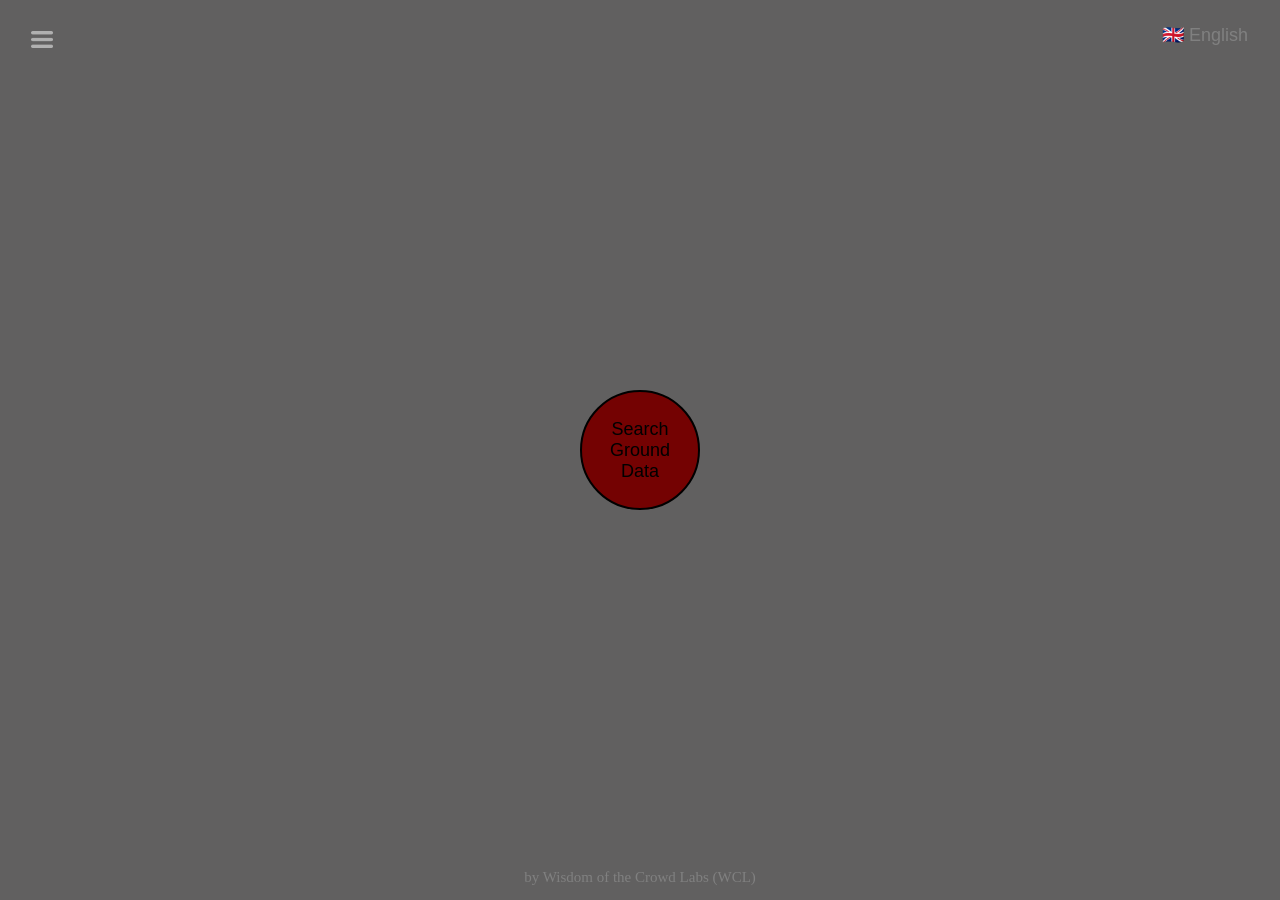
==== index.html @ 90318968 "initial" ====
<!DOCTYPE html>
<html>
<head>
<meta charset="utf-8">
<title>Display a globe on a webpage</title>
<meta name="viewport" content="initial-scale=1,maximum-scale=1,user-scalable=no">
<script async src="https://code.jquery.com/jquery-3.7.1.min.js"></script>
<link href="https://api.mapbox.com/mapbox-gl-js/v2.11.0/mapbox-gl.css" rel="stylesheet">
<link rel="stylesheet" href="styles/app.css" id='app-css' as='style' onload="this.media='all'">

<script src="https://api.mapbox.com/mapbox-gl-js/v2.11.0/mapbox-gl.js"></script>

</head>
<h3 id='Alert' align = 'center' style='display:initial;z-index:3;position:absolute;text-align:center; width:60%;margin-left:20%;top:25px;display:none;color:yellow;font-size:15px;'>dddd
</h3>
<h4 id='MapLoading' data-html2canvas-ignore align = 'center' style='display:none;z-index:3;position:absolute;left:calc(50% - 25px);top:200px;display:none; z-index:3'>
  <img id='maploadinggif' data-html2canvas-ignore src="images/checkingPw.gif"  loading='lazy' alt="..." style='width:50px ; height:50px;' >
</h4>
<h5 id='bot' class='bot' align = 'center' style=' font-weight:normal;padding-left: 10px;z-index:3;position:absolute;text-align:center; height: 40px; width:50%;line-height:40px;margin-left:25%;top:25px;display:none;background-color:#616060;border-radius:20px;font-size:15px;'>
</h5>
<body id='body' style='height:100%;background-color:#232222'>
<!-- <iframe id='cartomap' width="100%" height="100%" src="https://pinea.app.carto.com/map/00a98901-6423-4cf2-8446-58c4d5890445"></iframe> -->
<button id='seefullchat' class='button' style='display:none; cursor:pointer; background-color:#DEDDDD; border-color:#DEDDDD; margin-top:55px;margin-left:calc(100% - 100px) '>
  <img src="images/arrowLeft.png" alt="..." style='width:30px; height:30px'>
</button>
<div id='switches' style='z-index:1000;top:100px;display:none;position:fixed;'>
<div class="sliderWrapper" >
<div> Test 1&nbsp;&nbsp;</div>
  <label class="switch">
    <input id='switch1' type="checkbox">
    <span class="sliderDataSovereignty"></span>
  </label>
</div>
<div class="sliderWrapper" >
<div> Test 1</div>
  <label class="switch">
    <input id='switch2' type="checkbox" checked>
    <span class="sliderDataSovereignty"></span>
  </label>
</div>
<div class="sliderWrapper" >
<div> Test 1</div>
  <label class="switch">
    <input id='switch3' type="checkbox">
    <span class="sliderDataSovereignty"></span>
  </label>
</div>

</div>
<!-- <div id='drop' style='z-index:1000;top:100px;display:initial;position:fixed;'>
  <button id='dropDown' style='display:initial;cursor:pointer;z-index:3000;display:none;outline:none;left: 25px;top:25px;height:30px;border:none; background:transparent;border-radius: 5px;'>
    <img id='imageDropDown' src="../images/burger.png" loading="lazy" style='width:22px ; height:17px;margin-top:2px'>
  </buttong>
</div> -->
<div id='initialscreen2options'  class='full-height'  style='display:initial;z-index:3000;background-color:transparent; '>

    <!-- <div id='drop' style='z-index:4000; display:initial;position:relative'> -->
      <button id='dropDown' class='buttonsDropDown' style='display:initial;cursor:pointer;z-index:3000;outline:none;margin-left: 25px;margin-top:25px;height:30px;border:none; background:transparent;border-radius: 5px;'>
        <img id='imageDropDown' src="../images/burger.png" loading="lazy" style='width:22px ; height:17px;margin-top:2px'>
      </button>
    <!-- </div> -->
    <!-- <div id='about' > -->
      <button id='aboutButton' class='buttonInitial' style='cursor:pointer;z-index:2001;display:none;outline:none;position: absolute;left: 85px;top:25px;height:30px;border:none; background:transparent;border-radius: 5px;color:grey;font-size:18px; font-family: 'Ubuntu''>
        About
      </button>
    <!-- </div> -->

    <!-- <div id='technology' > -->
      <button id='technologyButton' class='buttonInitial' style='cursor:pointer;z-index:2001;display:none;outline:none;position: absolute;left: 180px;top:25px;height:30px;border:none; background:transparent;border-radius: 5px;color:grey;font-size:18px; font-family: 'Ubuntu''>
        Technology
      </button>
    <!-- </div> -->

    <!-- <div id='Methodology' > -->
      <button id='methodologyButton' class='buttonInitial' style='cursor:pointer;z-index:2001;display:none;outline:none;position: absolute;left: 320px;top:25px;height:30px;border:none; background:transparent;border-radius: 5px;color:grey;font-size:18px; font-family: 'Ubuntu''>
        Methodology
      </button>
    <!-- </div> -->
    <div id='burgerGoback' >
      <button id='burgerGobackbutton' class='buttonsGoBack' style='cursor:pointer;z-index:2001;display:none;position: absolute;right: calc(50% - 25px);top:25px;width:50px ; height:50px; border-radius:50px;border:none; background-color: #DEDDDD'>
        <img src="../images/arrowLeft.png" loading="lazy" style='width:30px ; height:30px'>
      </button>

    </div>
    <div id='formGoback' >
      <button id='formGobackbutton' class='buttonsGoBack' style='cursor:pointer;z-index:2001;display:none;position: absolute;right: calc(50% - 25px);top:25px;width:50px ; height:50px; border-radius:50px;border:none;background-color: #DEDDDD;'>
        <img src="../images/arrowLeft.png" loading="lazy" style='width:30px ; height:30px'>
      </button>

    </div>
    <div id='formGoback' >
      <button id='finishandstart' class='buttonsGoBack' class='inputstext' style='cursor:pointer;z-index:2001;display:none;position: absolute;right: calc(50% - 100px);bottom:125px;width:200px ; height:80px; border-radius:25px;;border: 2px solid black;background-color: green;font-size:18px'>
        <!-- <img src="../images/arrowLeft.png" loading="lazy" style='width:30px ; height:30px'> -->
        Go back to search
      </button>

    </div>
    <div id='submitrequest' >
      <button id='submitrequestbutton' class='buttonInitial' style='cursor:pointer;z-index:2001;display:none;position: absolute;margin-left: calc(50% - 150px);bottom:50px;height:65px;width:300px;border: 2px solid black; color: black;background:#616060;border-radius: 20px;font-size:18px'>
        <!-- <img src="../images/sendComment.png" loading="lazy" style='width:15px ; height:15px;margin-top:2px'> -->
        Submit your request
    </button>

    </div>
    <div id='aboutContent' align='center' style='z-index:1000;position:relative;display:none;text-align:center;;'>
    <p style='text-align:left;color:white; margin-top:120px; font-size:10;margin-left:15px; margin-right:15px'>
        ◽ This is xxxxxxxx
        <br><br>◽ xxxxxxxxx University College London (UCL), Dept. of Geography, ExCiteS lab.©
        <br><br>◽ Collaborators: Environmental & Economic Resource Centre, Nigeria; Omo-Turkana Research Network, Ethiopia & Kenya; Sekenani EnviroTech Center, Kenya.
        <br><br>◽ Acknowledgments: European Research Council (ERC), UK Research and Innovation (UKRI), FORMAS, CARTO, Planet, European Space Agency, Sinergise. <br>Code credits ...
        <br><br>❗ Please consider both the positive and negative impacts of mapping the land when using this app (and others).<br><br>
    </div>
    <div id='technologyContent' align='center' style='z-index:1000;position:relative;display:none;text-align:center;' >
      <p style='text-align:left;color:white; margin-top:120px; font-size:10;margin-left:15px; margin-right:15px'>
          ◽ This is the tech
          <br><br>◽ aaaaaaaa
          <br><br>◽ bbbbbbbbbbb
          <br><br>◽ Acccccc
          <br><br>❗ dddddddddd
    </div>
    <div id='methodologyContent' align='center'style='z-index:1000;position:relative;display:none;text-align:center;' >
      <p style='text-align:left;color:white; margin-top:120px; font-size:10;margin-left:15px; margin-right:15px'>
          ◽ This is the methodologyButton
          <br><br>◽ vvvvvvvvvvvvvv
          <br><br>◽ bbbbbbbbbbbbbbb
          <br><br>◽ nnnnnnnnnnnnnnn
          <br><br>❗fffffffffffffffff
    </div>

  <p id='finalmessage' style='z-index:0;display:none;text-align: center;position:fixed;width:100%;top:15px;color:#7E1701;font-size:18px; font-family:'Ubuntu' '> Submitted......now share with......</p>
  <p id='loadmapmessage' style='z-index:0;display:none;text-align: center;position:fixed;width:100%;top:15px;color:#7E1701;font-size:18px; font-family:'Ubuntu' '> Loading map</p>
  <p id='requestsubmitedmessage' style='z-index:0;display:none;text-align: center;position:fixed;width:100%;top:150px;color:#DEDDDD;font-size:18px; font-family:'Ubuntu' '> Your request has been submitted. </br> We will process your request and get back to you ....</p>

<div id='inputs' align:center class='inputs' style='display:none; '>
  <div id='inputcontainer1' style='margin-left:calc(50% - 150px);margin-top: 125px; width: 500px; color:white' ><label class='inputstext' for="input1">Name of the crowdsourcing campaign</label></br></br><input type="text" class='inputstext' style='width:300px; height:40px;' id="input1" placeholder="..."></div></br></br>
  <div id='inputcontainer2' style='margin-left:calc(50% - 150px);color:white;' ><label class='inputstext' for="input2">Description of the campaign</label></br></br><input type="text" class='inputstext' style='width:300px; height:40px;'id="input2" placeholder="..."></div></br></br>
  <div id='inputcontainer3' style='margin-left:calc(50% - 150px);color:white' ><label class='inputstext' for="input3">Budget</label></br></br><input type="text" class='inputstext' style='width:300px; height:40px;'id="input3" placeholder="..."></div></br></br>
  <div id='inputcontainer4' style='margin-left:calc(50% - 150px);color:white' ><label class='inputstext' for="input4">Organisation name</label></br></br><input type="text" class='inputstext' style='width:300px; height:40px;'id="input4" placeholder="..."></div></br></br>
  <div id='inputcontainer5' style='margin-left:calc(50% - 150px);color:white' ><label class='inputstext' for="input5">Email address</label></br></br><input type="text" class='inputstext' style='width:300px; height:40px;'id="input5" placeholder="..."></div></br></br>
</div>

  <button id='confirmDataSubmision' class='button' aria-label = 'armchair' style='vertical-align: middle;display:none;z-index:100;outline:none;margin-left:calc(50% - 100px); top:calc(90% - 150px);width:200px ; height:50px; border: 2px solid white; border-color:black; border-radius:15px; font-size:18px;' >
    <!-- <img src="images/ThumbsUpGreen.png"  loading='lazy' alt="..." style='width:30px ; height:30px;margin-left:-2px'> -->
  </button>
  <button id='gobackToMap' class='button' aria-label = 'field' style='cursor:pointer;vertical-align: middle;display:none;z-index:100;outline:none;margin-left:calc(50% - 25px); top:calc(90% - 50px);width:50px ; height:50px; border: 2px solid white; border-color:black; background-color: #DEDDDD;border-radius:25px; font-size:18px;' >
    <img src="images/backButton.png"  alt="..." loading='lazy' style='width:30px ; height:30px'>
  </button>
  <select id="languages" class='buttonInitial' style='position:absolute;cursor:pointer;margin-left:calc(100% - 150px);display:initial;z-index:100;outline:none;margin-top:-45px;width:150px ; height:50px; border: 0px solid white;background-color: transparent;border-color:none; border-radius:15px; color:grey;font-size:18px;' >
    <option align = 'center' value="en" style='color:grey;background-color: #232222;'>🇬🇧 English</option>
   <option align = 'center' value="es" style='color:grey;background-color: #232222;'>🇪🇸 Español</option>
   <option align = 'center' value="fr" style='color:grey;background-color: #232222;'>🇫🇷 Français</option>
  </select>

  <button id='askthemap' class='buttonInitial'style='display:initial;cursor:pointer;display:initial;z-index:100;outline:none;margin-left:calc(50% - 60px); background-color: #740202;top:calc(50% - 60px);width:120px ; height:120px; border: 2px solid white; border-color:black; border-radius:60px; font-size:18px;' >
    <!-- <img src="images/listen.png"  alt="..." style=' width:50px ; height:50px;' > </br>Ask the map -->
    Search </br> Ground </br> Data
  </button>


</div>
<p id='kaptainitialscreen' style='z-index:5000;display:initial;text-align: center;position:fixed;width:100%;bottom:-1px;font-size:15px;color:grey; font-family:'Ubuntu' '> by Wisdom of the Crowd Labs (WCL)</p>

<div id="map" style='background-color: #616060;height:100%; z-index:2; position:relative;'>
  <!-- <a href="http://mapbox.com/about/maps" class='mapbox-logo' target="_blank"></a>
  <div class="mapboxgl-ctrl-attrib-inner">
    <a href="https://www.mapbox.com/about/maps/">© Mapboxxxxxx | </a>
    <a href="http://www.openstreetmap.org/copyright">© OpenStreetMap | </a>
    <a href="https://www.mapbox.com/map-feedback/" target="_blank"><strong></strong></a>
  </div> -->
</div>

<div id='classification' style='display: flex; justify-content: center; align-items: center; left:19%;width: 70%; position: fixed; bottom: 5px; transform: translateY(-50%); z-index: 3;'>
    <button id='backtohomepage' class='button' aria-label='backEditDelete' style='display:none; cursor:pointer; background-color:#DEDDDD; border-color:#DEDDDD; margin-bottom:10px;margin-left:10px; margin-right: 10px;'>
    <img src="images/arrowLeft.png" alt="..." style='width:30px; height:30px'>
  </button>
  <!-- Assuming emoji is another button or input for simplification -->

  <input id="emojionearea" class="inputtext" placeholder='Search ground data...' style='display:none;margin-bottom:15px;margin-left:10px; margin-right: 10px;width:calc(100% - 300px);vertical-align:middle;  height:40px; border-radius: 20px; border-color:white; background-color: #DEDDDD; font-size:16px; padding:0px 15px;'>
  <button id='searchWocMap' class='button' aria-label='searchWocMap' style='display:none;cursor:pointer; background-color: #DEDDDD; border-color: #DEDDDD; margin-bottom:10px;margin-left:10px; margin-right: 10px;'>
    <img id='imagesearchWocMap' src="images/arrowUp.png" alt="..." style='width:30px; height:30px'>
  </button>

</div>

<!-- <div id='classification' align:centre style='display:none; width:100%;vertical-align:top;z-index:3; position:fixed; margin-top:-90px;'>

  <button id='backtohomepage' class='button' aria-label = 'backEditDelete' style='cursor:pointer;display:initial; left: calc(15% - 0px);background-color:#DEDDDD;; border-color:#DEDDDD'>
    <img src="images/arrowLeft.png" loading='lazy'  alt="..." style='margin-left:2px; width:30px ; height:30px'>
  </button>
  <div id='emoji' class="span6" style='left: calc(15% + 20px);' >
    <div id='span6' class="span6" style='left: calc(15% + 20px);cursor:pointer;vertical-align:middle;display:inline-block; position:flex; height:50px;width:100%'>
      <input id="emojionearea" class="inputtext" placeholder='e.g. I need the location and condition of all water pumps in this area' style='left: calc(15% + 20px);vertical-align:middle;  margin-left: 30px; height:40px;border-radius: 20px;border-color:white; background-color: #DEDDDD;font-size:16px;padding:0px 15px;'></input>
    </div>
  </div>
  <button id='searchWocMap' class='button' aria-label = 'searchWocMap' style='cursor:pointer;display:initial;margin-left: 30px;background-color: #DEDDDD;border-color: #DEDDDD' >
    <img id='imagesearchWocMap' src="images/arrowUp.png" loading='lazy'  alt="..." style='width:30px ; height:30px '>
  </button>

  </div> -->
<script defer src="scripts/elements.js"></script>
<script defer src="scripts/searchGD.js"></script>
<script defer src="scripts/cartoLayer.js"></script>

<!-- <script defer src="scripts/mapboxglcarto.js"></script> -->

</body>


</html>
---- styles/app.css ----
html,body {
    height: 100%;
    width: 100%;
    padding: 0;
    margin: 0;
    background-color: white;
    overflow:hidden;
    /* font-family:Ubuntu; */
    background-color:#232222;
    min-height: 100%;
    max-height: 100%;

}
h1,h2,h3,h4,h5,p{
  font-family:Ubuntu;
}

map {
    position:relative;
    margin-bottom:100;
    width: 100%;
    height:100%;
}

.full-height{
  height:100%;
  position:absolute;
top:0px;
right:0px;
bottom:0px;
left:0px;

}
.buttonInitial{
position:absolute;
font-family:Ubuntu, Helvetica, Arial;
-webkit-appearance: none;
-moz-appearance: none;
appearance: none;


/* transition: 0.5s all; */
/* transition-duration: 500ms; */
}

.fileInput {
    display: none;
    opacity: 0;
width: 0.1px;
height: 0.1px;
position: absolute;
}

.easyButton1 {
  background-color:yellow;
  outline:none;
}

.buttonDelete {
  width:50px;
  height:50px;
  border-radius: 50px;
  margin:5px;
  background-color: white; /* Green */
  padding: 0px 0px;
  text-align: center;
  text-decoration: none;
  display: inline-block;
  border: 2px solid white;
  position:relative;
  outline:none;
  transition: 0.2s all;

}
.buttonDelete:active{
  /* transform: scale(0.9); */
  background-color: #D3D2D2;
  border: 2px solid #D3D2D2;
}
.button {
  width:50px;
  height:50px;
  border-radius: 50px;
  margin:5px;
  background-color: white; /* Green */
  padding: 0px 0px;
  text-align: center;
  text-decoration: none;
  display: inline-block;
  border: 2px solid white;
  position:relative;
  outline:none;
  transition: 0.2s all;

}
.button:active{
  /* transform: scale(0.9); */
  background-color: #D3D2D2;
  border: 2px solid #D3D2D2;
}

.buttonActivatePlay{
  border: 4px solid white;
  outline:none;
  transition: 0.2s all;
}
.buttonActivatePlay:active{
  /* transform: scale(0.9); */
  background-color: #D3D2D2;
  border: 2px solid #D3D2D2;
}

.popupButton:disabled{
  color:black
}

.attributeButtons{
  border: 8px solid transparent;
  outline:none;
  transition: 0.2s all;

}
.attributeButtons:active{
  /* transform: scale(0.9); */
  background-color: #D3D2D2;
  border: 2px solid #D3D2D2;
}

.audioButtons{
  border: 2px solid transparent;
  outline:none;
  transition: 0.2s all;
}
.audioButtons:active{
  /* transform: scale(0.9); */
  background-color: #D3D2D2;
  border: 2px solid #D3D2D2;
}

.buttonShare {
  border-radius: 100px;
  margin:0px;
  width:200px;
  height:200px;
  left:50%;
  margin-left:-100px;
  background-color: white;
  padding: 0px 0px; */
  text-align: center;
  text-decoration: none;
  border: 2px solid white;
  outline:none;
  transition: 0.2s all;
}
.buttonShare:active{
  /* transform: scale(0.9); */
  background-color: #D3D2D2;
  border: 2px solid #D3D2D2;
}

* {
  font-family: Arial, Helvetica, san-serif;
  /* font-family: Helvetica, Tahoma, sans-serif !important; */

}

.span6 {
  /* the bar is 100% of its size minus the 190px space used for the other 3 buttons and their margins */
  width: calc(100% - 125px);
  height:40px;
  border-radius: 2px;
  display: inline-block;
  z-index: 10;
  margin-top:-7px;
  font-family:Ubuntu, Helvetica, Arial;

}
.inputtext {
  background-color: white;
  border:none;
  font-family:Ubuntu, Helvetica, Arial;
  font-size: 14px

}
.inputtext:focus{
outline:none
}

.emojionearea-editor:not(.inline) {
  min-height: 2em!important;
  z-index: 10;
}

.emojioneemoji{
height:20px;  /*  to set the size of  both the emoji in the text box and the pop up. Both are 4px smaller than in the wrapper*/
}

a, a:visited, a:hover, a:active {color:grey;text-decoration:none}  /* Selected link   */

.gridCellForImportExportButtons{
  /* overflow-y:auto; */

  z-index:1000;
  position:absolute;
  margin-top: 0px;
  background-color: white;
  height:100%;
  width:100%;
  overflow-y: scroll !important;

display: inline-grid;
/* text-align: center; */

align-items: center;
justify-items: center;
row-gap:2px;
column-gap:2px;

grid-template-columns: repeat(2, 1fr);
grid-template-rows: repeat(6, 1fr);


}
.hiddenButtons{
  display:flex;
  justify-content:center;
  align-items:center;
  /* left:50%; */
  width:150px;
  height:80px;
  border-radius: 20px;
  border: 2px solid black;
  background-color: grey; /* Green */
  text-decoration: none;
  border: 2px solid white;
  position:relative;
  outline:none;
  transition: 0.2s all;
}
.hiddenButtons:active{
  transform: scale(0.8);

}
.custom-file-input::-webkit-file-upload-button {
  visibility: hidden;

}
.custom-file-input::before {
  width: 0.1px;
	height: 0.1px;
	opacity: 0;
	overflow: hidden;
	position: absolute;
	z-index: -1;

  font-size: 8pt;
}
.custom-file-input:hover::before {
  border-color: black;
}
.custom-file-input:active::before {
  background: -webkit-linear-gradient(top, #e3e3e3, #f9f9f9);
}

.GPSIconShadow{
border-radius:50%;
-webkit-mask:linear-gradient(to top, black, 90%, #0000);  // this fuck!

}
.buttonsCameraScreenshot{

  border: 0px solid yellow;

  outline:none;
  transition: 0.7s all;
  background: linear-gradient(180deg,#e6e6e6 0%,rgba(0, 0, 0, 0.35) 65%, rgba(38, 38, 38, 0.6) 67%,rgba(0, 0, 0, 0.35) 100%);
border-radius: 5px;
}
.buttonsCameraScreenshot:active{
  transform: scale(0.6);

}
.switch {
  /* position: absolute; */
  vertical-align: middle;
position: relative;
display: inline-block;
  width: 60px;
  height: 34px;

}

.switch input {
  opacity: 0;
  width: 0;
  height: 0;
}

.sliderDataSovereignty {
  position: absolute;
  cursor: pointer;
  top: 0;
  left: 0;
  right: 0;
  bottom: 0;
  background-color: #ccc;
  -webkit-transition: .4s;
  transition: .4s;
}

.sliderDataSovereignty:before {
  position: absolute;
  content: "";
  height: 26px;
  width: 26px;
  left: 4px;
  bottom: 4px;
  background-color: white;
  -webkit-transition: .4s;
  transition: .4s;
}

input:checked + .sliderDataSovereignty {
  background-color: #2196F3;
}

input:focus + .sliderDataSovereignty {
  box-shadow: 0 0 1px #2196F3;
}

input:checked + .sliderDataSovereignty:before {
  -webkit-transform: translateX(26px);
  -ms-transform: translateX(26px);
  transform: translateX(26px);
}

/* Rounded sliders */
.sliderDataSovereignty {
  border-radius: 34px;
}

.sliderDataSovereignty:before {
  border-radius: 50%;
}
.switch-label {
    margin-right: 10px;
}
.sliderWrapper{display: flex;margin:24px 24px 24px 24px;postion:relative;}
.sliderWrapper div{display: inline-block;line-height:60px;}
.inputs{
  height: 100%;
  margin-top: 100px;
  font-family:Ubuntu, Helvetica, Arial;
  display: flex;
  justify-content: center;
  align-items: center;
  flex-direction: column;
}
.inputstext{
  font-family:Ubuntu, Helvetica, Arial;
  font-size:18px;
  border-radius: 5px;
  border: 0px solid #DEDDDD;


}
.bot{
  font-family:Ubuntu, Helvetica, Arial;

}
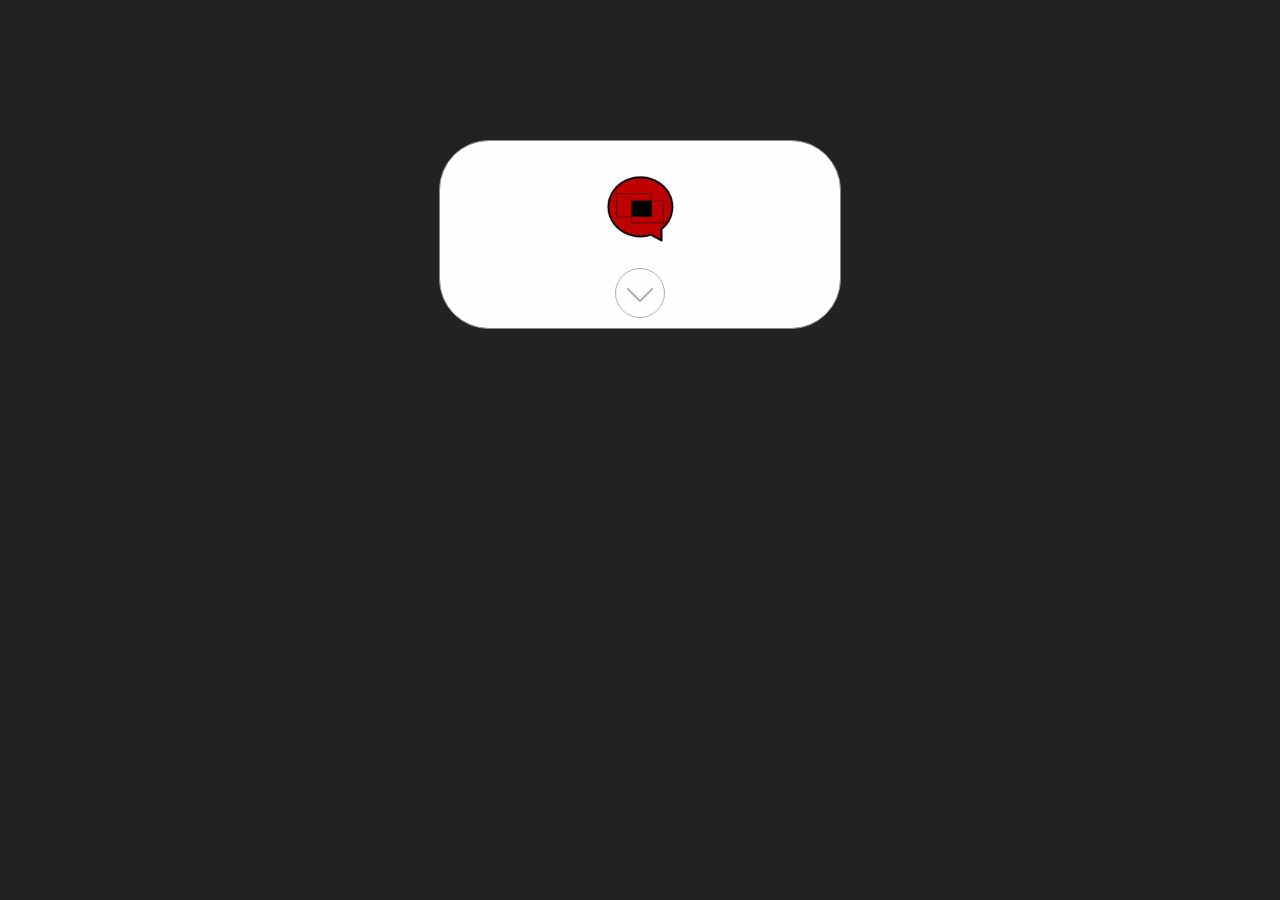
==== commit 480d77fb: "added modal to log in using firebase" ====
--- a/index.html
+++ b/index.html
@@ -6,6 +6,8 @@
 <meta name="viewport" content="initial-scale=1,maximum-scale=1,user-scalable=no">
 <script async src="https://code.jquery.com/jquery-3.7.1.min.js"></script>
 <link href="https://api.mapbox.com/mapbox-gl-js/v2.11.0/mapbox-gl.css" rel="stylesheet">
+<link rel="stylesheet" href="styles/modal.css" id='modal-css' as='style' onload="this.media='all'">
+
 <link rel="stylesheet" href="styles/app.css" id='app-css' as='style' onload="this.media='all'">
 
 <script src="https://api.mapbox.com/mapbox-gl-js/v2.11.0/mapbox-gl.js"></script>
@@ -47,12 +49,47 @@
 </div>
 
 </div>
+<div id="modal" class='modal' style='display:initial;z-index:100000;background-color:#232222'>
+  <form id='pwForm'  class="modal-content animate" style='z-index:100000;margin-top:80px; width:400px; border-radius:50px' >
+    <!-- <p id='lockorphone' align = 'center' style='z-index:0;display:none;position:absolute;left:calc(50% - 120px);top:15px;color:yellow;font-size:14px; width:240px;font-family:'Ubuntu' '> Pass </br> </b> -->
+
+    <img id='lockorphone' src="images/icons/icon-256x256.webp"  loading='lazy' alt="..." style='margin-left: calc(50% - 45px);margin-top:20px;width: 90px; height:90px' >
+
+    <div style='margin-top:10px; text-align:center;'>
+      <button id='loginInfo' class='button' disabled style='display:none; opacity:0.3;outline:none;position:relative;margin-right:30px;margin-top:3px; margin-bottom:10px;width:50px ; height:50px; border: 1px solid white; border-color:black; border-radius:50px' >
+        <img src="images/infohelp.png"  loading='lazy' alt="..." style=' width:30px ; height:30px;' >
+      </button>
+      <button id='loginKey' class='button' disabled style='opacity:0.3;outline:none; position:relative;margin-top:3px;margin-bottom:10px;width:50px ; height:50px; border: 1px solid white; border-color:black; border-radius:50px' >
+        <img src="images/arrowdown.png"  loading='lazy' alt="..." style=' width:30px ; height:30px;margin-top:6px' >
+      </button>
+
+    </div>
+    <div class="container" >
+      <!-- <p id='AlertModalIOS' align = 'center' style='z-index:0;display:none;position:absolute;left:calc(50% - 120px);top:15px;color:yellow;font-size:14px; width:240px;font-family:'Ubuntu' '> labelllll</p> -->
+        <input id='enteredName'  type="text" oninput="javascript: if (this.value.length > this.maxLength) this.value = this.value.slice(0, this.maxLength);"maxlength = '30'
+        style='display:none;margin-left:4px;width:360px;height:40px; border: 1px solid grey;background-color: white;color:grey; text-align:center;letter-spacing: 5px;font-size:15px;'placeholder = "Email" required>
+        
+        <!-- <input id='enteredPhone'  type="number" novalidate value='Validate'oninput="javascript: if (this.value.length > this.maxLength) this.value = this.value.slice(0, this.maxLength);"maxlength = '16'
+        style='display:none;margin-left:4px;border-color:grey;background-color: white;color:grey; text-align:center;letter-spacing: 5px;font-size:17px;'placeholder = "📞 Phone Number" required>
+  -->
+        <input id='enteredPw'  type="password" novalidate oninput="javascript: if (this.value.length > this.maxLength) this.value = this.value.slice(0, this.maxLength);"maxlength = '30'
+        style='display:none;margin-left:4px;margin-top:10px;width:360px;height:40px; border: 1px solid grey;background-color: white;color:grey; text-align:center;letter-spacing: 5px;font-size:17px;'placeholder = "Password" required>
+
+      <button id='login' class='button'style='display:none;outline:none;margin-left:calc(50% - 25px); margin-bottom:10px;width:50px ; height:50px; border: 1px solid white; border-color:white; border-radius:50px' >
+        <img id = 'loginIcon' src="images/ThumbsUp.png"  loading='lazy' alt="..." style=' width:30px ; height:30px;' >
+      </button>
+
+    </div>
+  </form>
+  <p id='AlertModalIOS' align = 'center' style='z-index:0;display:none;position:absolute;left:calc(50% - 120px);top:15px;color:yellow;font-size:14px; width:240px;font-family:'Ubuntu' '> </br> </b>
+
+</div>
 <!-- <div id='drop' style='z-index:1000;top:100px;display:initial;position:fixed;'>
   <button id='dropDown' style='display:initial;cursor:pointer;z-index:3000;display:none;outline:none;left: 25px;top:25px;height:30px;border:none; background:transparent;border-radius: 5px;'>
     <img id='imageDropDown' src="../images/burger.png" loading="lazy" style='width:22px ; height:17px;margin-top:2px'>
   </buttong>
 </div> -->
-<div id='initialscreen2options'  class='full-height'  style='display:initial;z-index:3000;background-color:transparent; '>
+<div id='homepage'  class='full-height'  style='display:initial;z-index:3000;background-color:transparent; '>
 
     <!-- <div id='drop' style='z-index:4000; display:initial;position:relative'> -->
       <button id='dropDown' class='buttonsDropDown' style='display:initial;cursor:pointer;z-index:3000;outline:none;margin-left: 25px;margin-top:25px;height:30px;border:none; background:transparent;border-radius: 5px;'>
@@ -197,9 +234,11 @@
   </button>
 
   </div> -->
+<script async src="scripts/modal.js"></script>
+<script defer src=".env/publicApiKeys.js"></script>
 <script defer src="scripts/elements.js"></script>
-<script defer src="scripts/searchGD.js"></script>
-<script defer src="scripts/cartoLayer.js"></script>
+<!-- <script defer src="scripts/searchGD.js"></script>
+<script defer src="scripts/cartoLayer.js"></script> -->
 
 <!-- <script defer src="scripts/mapboxglcarto.js"></script> -->
 
--- a/styles/modal.css
+++ b/styles/modal.css
@@ -0,0 +1,128 @@
+html,body {
+    height: 100%;
+    width: 100%;
+    padding: 0;
+    margin: 0;
+    background-color: white;
+    overflow:hidden;
+    font-family:Ubuntu;
+}
+h1,h2,h3,h4,h5{
+  font-family:Ubuntu;
+}
+
+map {
+    position:relative;
+    margin-bottom:100;
+    width: 100%;
+}
+
+/* The Modal (background) */
+.modal {
+  display: none; /* Hidden by default */
+  position: fixed; /* Stay in place */
+  z-index: 2; /* Sit on top. Must be same value as the max z-index in the initial screen */
+  left: 0;
+  top: 0;
+  width: 100%; /* Full width */
+  height: 100%; /* Full height */
+  overflow: auto; /* Enable scroll if needed */
+  background-color: rgb(0,0,0); /* Fallback color */
+  background-color: rgba(0,0,0,0.7); /* Black w/ opacity */
+
+  padding-top: 60px;
+}
+
+/* Modal Content/Box */
+.modal-content {
+  background-color: #fefefe;
+  margin: 5% auto 15% auto; /* 5% from the top, 15% from the bottom and centered */
+  border: 1px solid #888;
+  width: 50%; /* Could be more or less, depending on screen size */
+}
+
+
+/* The Close Button (x) */
+.close {
+  position: absolute;
+  right: 25px;
+  top: 0;
+  color: #000;
+  font-size: 35px;
+  font-weight: bold;
+}
+
+.close:hover,
+.close:focus {
+  color: red;
+  cursor: pointer;
+}
+
+/* Add Zoom Animation */
+.animate {
+  -webkit-animation: animatezoom 3s;
+  animation: animatezoom 3s
+}
+
+@-webkit-keyframes animatezoom {
+  from {-webkit-transform: scale(0)}
+  to {-webkit-transform: scale(1)}
+}
+
+@keyframes animatezoom {
+  from {transform: scale(0)}
+  to {transform: scale(1)}
+}
+
+/* Change styles for span and cancel button on extra small screens */
+@media screen and (max-width: 300px) {
+  span.psw {
+     display: block;
+     float: none;
+  }
+  .cancelbtn {
+     width: 100%;
+  }
+}
+/* Full-width input fields */
+input[type=number] {
+  width: 95%;
+  padding: 12px 20px;
+  margin: 8px 0;
+  display: inline-block;
+  border: 1px solid #ccc;
+  box-sizing: border-box;
+}
+input::-webkit-outer-spin-button,
+input::-webkit-inner-spin-button {
+  -webkit-appearance: none;
+  margin: 0;
+}
+
+/* Firefox */
+input[type=number] {
+  -moz-appearance: textfield;
+}
+
+/* Center the image and position the close button */
+
+.container {
+  margin-left:10px;
+  margin-right:10px;
+}
+
+span.psw {
+  float: right;
+  padding-top: 16px;
+}
+
+/* #myProgress {
+  width: 100%;
+  background-color: red;
+}
+
+#myBar {
+  width: 1%;
+  height: 15px;
+  background-color: #39F70F;
+} */
